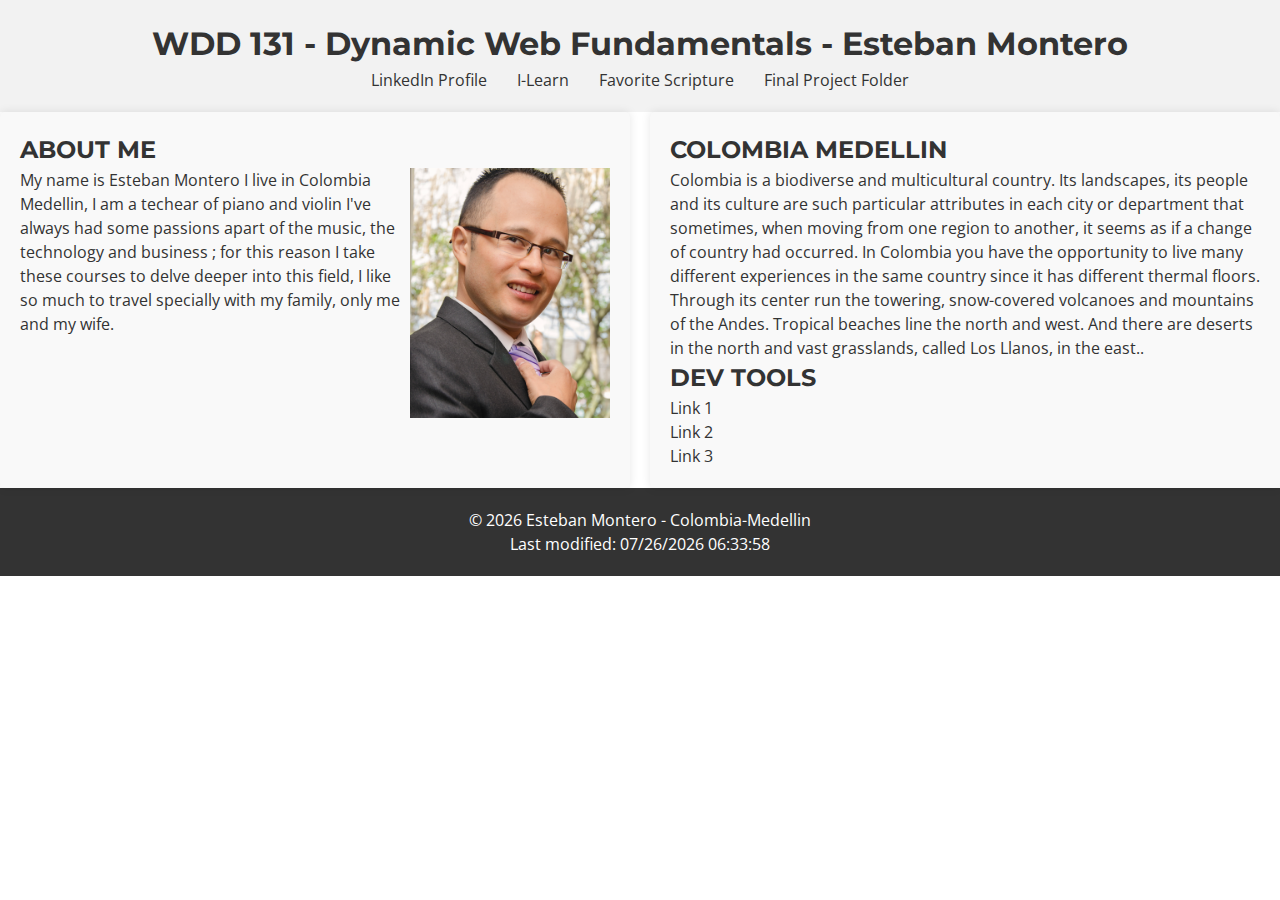
==== index.html @ 04f915e8 "Commit" ====
<!DOCTYPE html>
<html lang="en">
<head>
    <meta charset="UTF-8">
    <meta name="viewport" content="width=device-width, initial-scale=1.0">
    <title>WDD 131 - Dynamic Web Fundamentals - Esteban Montero</title>
    <meta
      name="description" 
      content="this webiste is an assignment that demonstrate my knowledge by applying HTML and CSS in the course Web Frontend Development  WDD131 in Byui university " />
    <meta
      name="author"
      content="Esteban Montero"/>
    <link rel="stylesheet" href="styles/base.css"> 
    <link rel="stylesheet" href="https://fonts.googleapis.com/css2?family=Open+Sans:wght@400;700&display=swap">
    <link rel="stylesheet" href="https://fonts.googleapis.com/css2?family=Montserrat:wght@400;700&display=swap">
    <script src="scripts/getdates.js" defer></script>
      
</head>
<body>
    <header>
        <h1>WDD 131 - Dynamic Web Fundamentals - Esteban Montero</h1>
        <nav>
            <ul>
                <li><a href="https://www.linkedin.com/in/obrian-esteban-montero-erasso-a79516b7/">LinkedIn Profile</a></li>
                <li><a href="https://byui.instructure.com/courses/296022">I-Learn</a></li>
                <li><a href="https://www.churchofjesuschrist.org/study/scriptures/bofm/mosiah/4?lang=eng&id=p30#p30">Favorite Scripture</a></li>
                <li><a href="Final Project folder link. This will just be a placeholder for now.">Final Project Folder</a></li>
            </ul>
        </nav>
    </header>

    <main>
        <section class="card">
            <h2>ABOUT ME</h2>
            <img src="images/placeholder.png" alt="Esteban Montero" style="width: 100%; max-width: 200px;" align="right">
            <p>My name is Esteban Montero I live in  Colombia Medellin, I am a techear of piano and violin 
                I've always had some passions apart of the music, the  technology and business ;
                for this reason I take these courses to delve deeper into this field, I like so much to travel specially with my family, only me and my wife.</p>

        </section>

        <section class="card">
            <h2>COLOMBIA MEDELLIN</h2>
            <p>Colombia is a biodiverse and multicultural country. 
                Its landscapes, its people and its culture are such 
                particular attributes in each city or department that 
                sometimes, when moving from one region to another, it 
                seems as if a change of country had occurred. 
                In Colombia you have the opportunity to live 
                many different experiences in the same country
                since it has different thermal floors. 
                Through its center run the towering, 
                snow-covered volcanoes and mountains of the Andes. 
                Tropical beaches line the north and west. 
                And there are deserts in the north and vast grasslands, called Los Llanos, in the east..</p>
            <h2>DEV TOOLS</h2>    
            <p href="#">Link 1</p>
            <p href="#"> Link 2</p>
            <p href="#"> Link 3</p>
        </section>
    </main>

    <footer>
        <p>&copy; <span id="currentyear"></span> Esteban Montero - Colombia-Medellin</p>
        <p id="lastModified"></p>
    </footer>


</footer>
</html>
---- styles/base.css ----
body, h1, h2, p, ul, li {
    margin: 0;
    padding: 0;
}


body {
    font-family: 'Open Sans', sans-serif; 
    font-size: 16px;
    line-height: 1.5;
    color: #333; 
}

h1, h2 {
    font-family: 'Montserrat', sans-serif; 
}


.container {
    max-width: 960px; 
    margin: 0 auto; 
    padding: 0 20px; 
}


header {
    text-align: center;
    padding: 20px 0;
    background-color: #f2f2f2; 
}

nav ul {
    display: flex;
    justify-content: center;
}

nav ul li {
    list-style: none;
    margin: 0 15px;
}

nav ul li a {
    text-decoration: none;
    color: #333; 
}

nav ul li a:hover {
    color: #ff6600; 
}


main {
    display: grid;
    grid-template-columns: repeat(auto-fit, minmax(300px, 1fr)); 
    grid-gap: 20px;
}

.card {
    background-color: #f9f9f9; 
    padding: 20px;
    border-radius: 5px;
    box-shadow: 0 0 10px rgba(0, 0, 0, 0.1); 
}


footer {
    text-align: center;
    padding: 20px 0;
    background-color: #333; 
    color: #fff; 
}
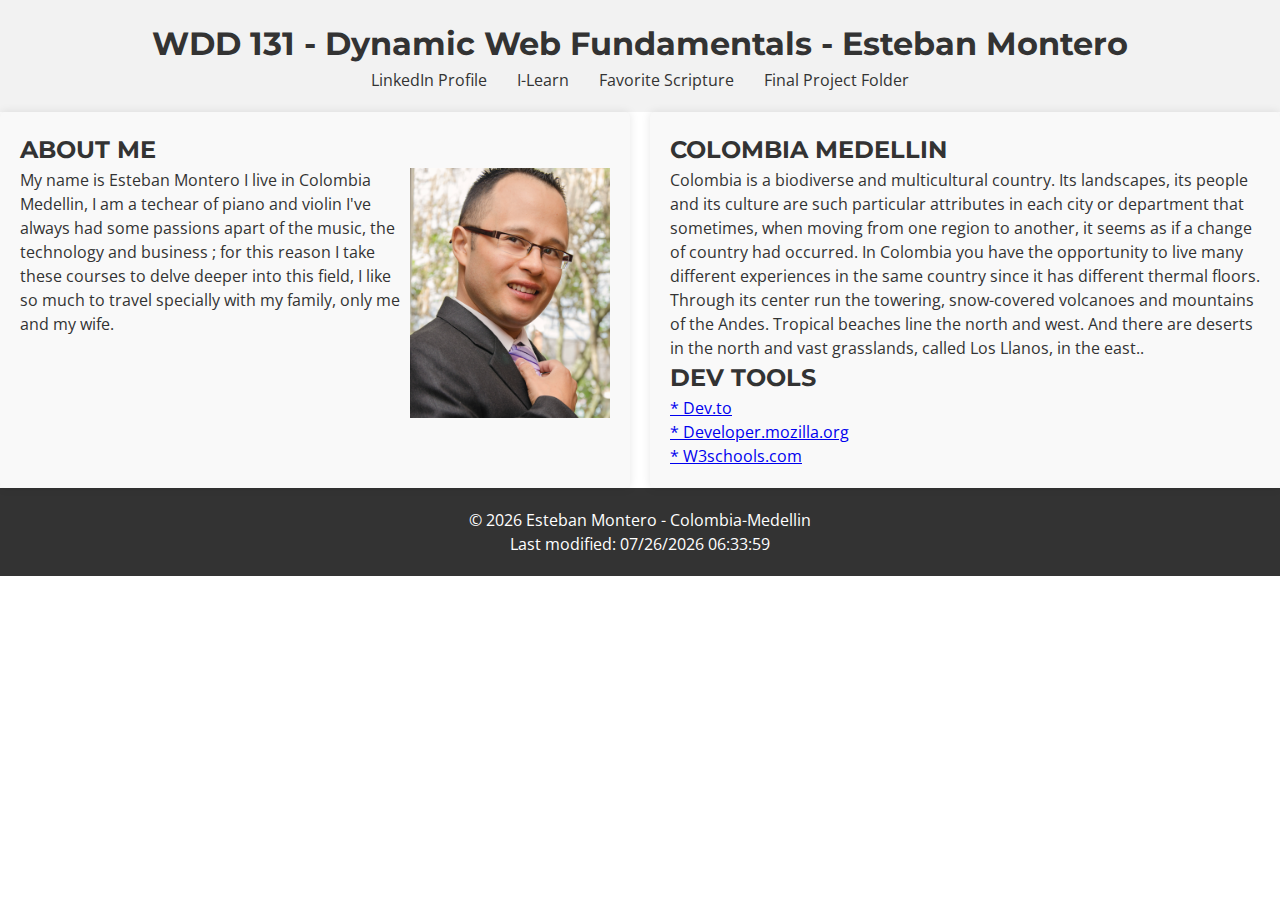
==== commit 7fbbd18f: "commit" ====
--- a/index.html
+++ b/index.html
@@ -54,9 +54,9 @@
                 Tropical beaches line the north and west. 
                 And there are deserts in the north and vast grasslands, called Los Llanos, in the east..</p>
             <h2>DEV TOOLS</h2>    
-            <p href="#">Link 1</p>
-            <p href="#"> Link 2</p>
-            <p href="#"> Link 3</p>
+            <p></p><a href="https://dev.to/"> * Dev.to</a></p>
+            <p></p><a href="https://developer.mozilla.org/en-US/"> * Developer.mozilla.org</a></p>
+            <p><a href="https://www.w3schools.com/"> * W3schools.com</a></p>
         </section>
     </main>
 
